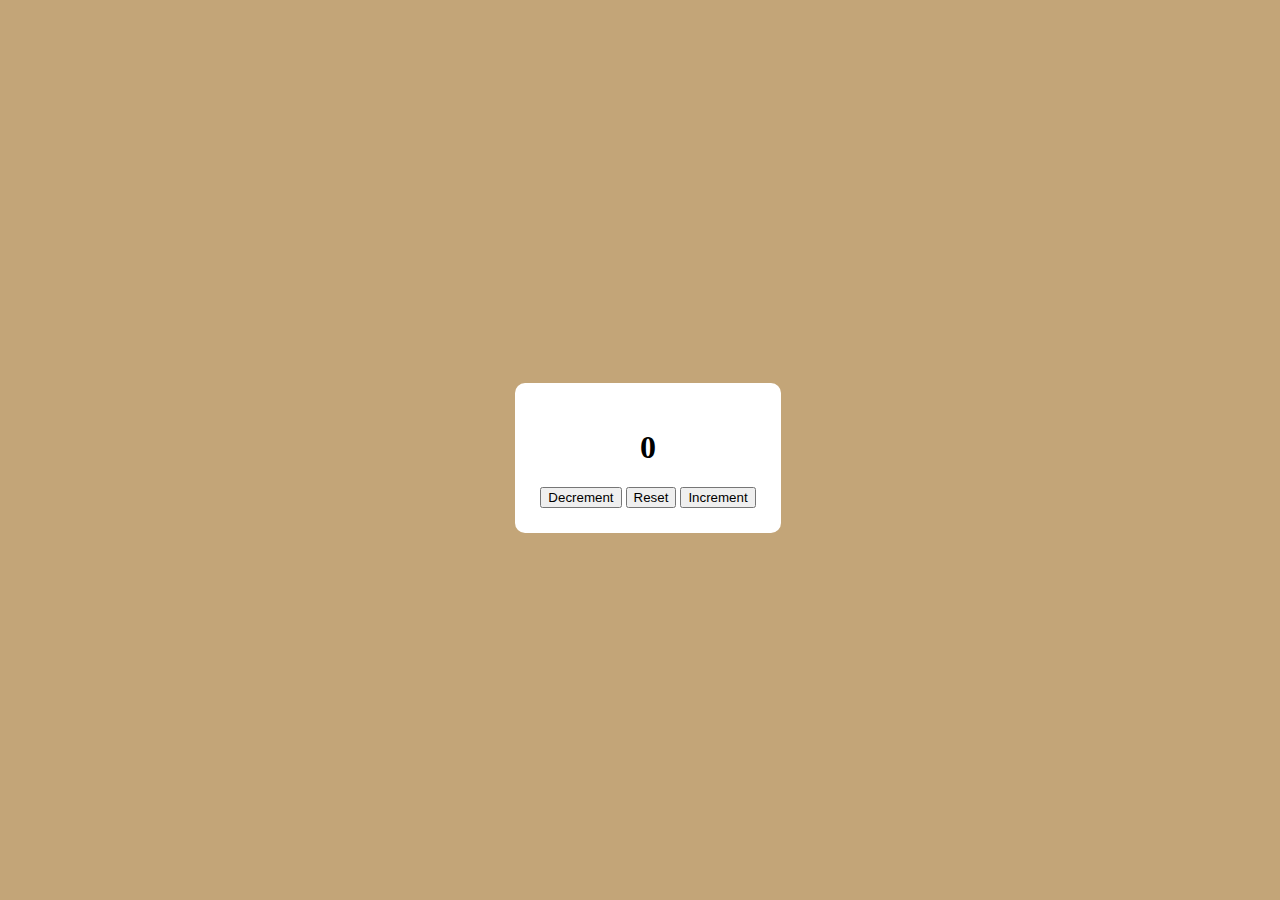
==== CounterApp/index.html @ a569f129 "working properly" ====
<!DOCTYPE html>
<html lang="en">
<head>
    <meta charset="UTF-8">
    <meta name="viewport" content="width=device-width, initial-scale=1.0">
    <title>CounterApp</title>
    <link rel="stylesheet" href="style.css">
</head>
<body >
    <div class="container">
        <div class="card-body">
            <h1 id = "title">0</h1>
            <div class="card-btn">
                <button id="decrement">Decrement</button>
                <button id="reset">Reset</button>
                <button id="increment">Increment</button>
            </div>
        </div>
    </div>

 <script src="script.js"></script>   
</body>
</html>
---- CounterApp/style.css ----
body{
    background-color: rgb(195, 165, 120);
}
.container{
    position: fixed;
    display: flex;
    align-items: center;
    justify-content: center;
    height: 100%;
    width: 100%;
}

.card-body{
    background-color: #fff;
    padding: 25px;
    border-radius: 10px;
    text-align: center;

}
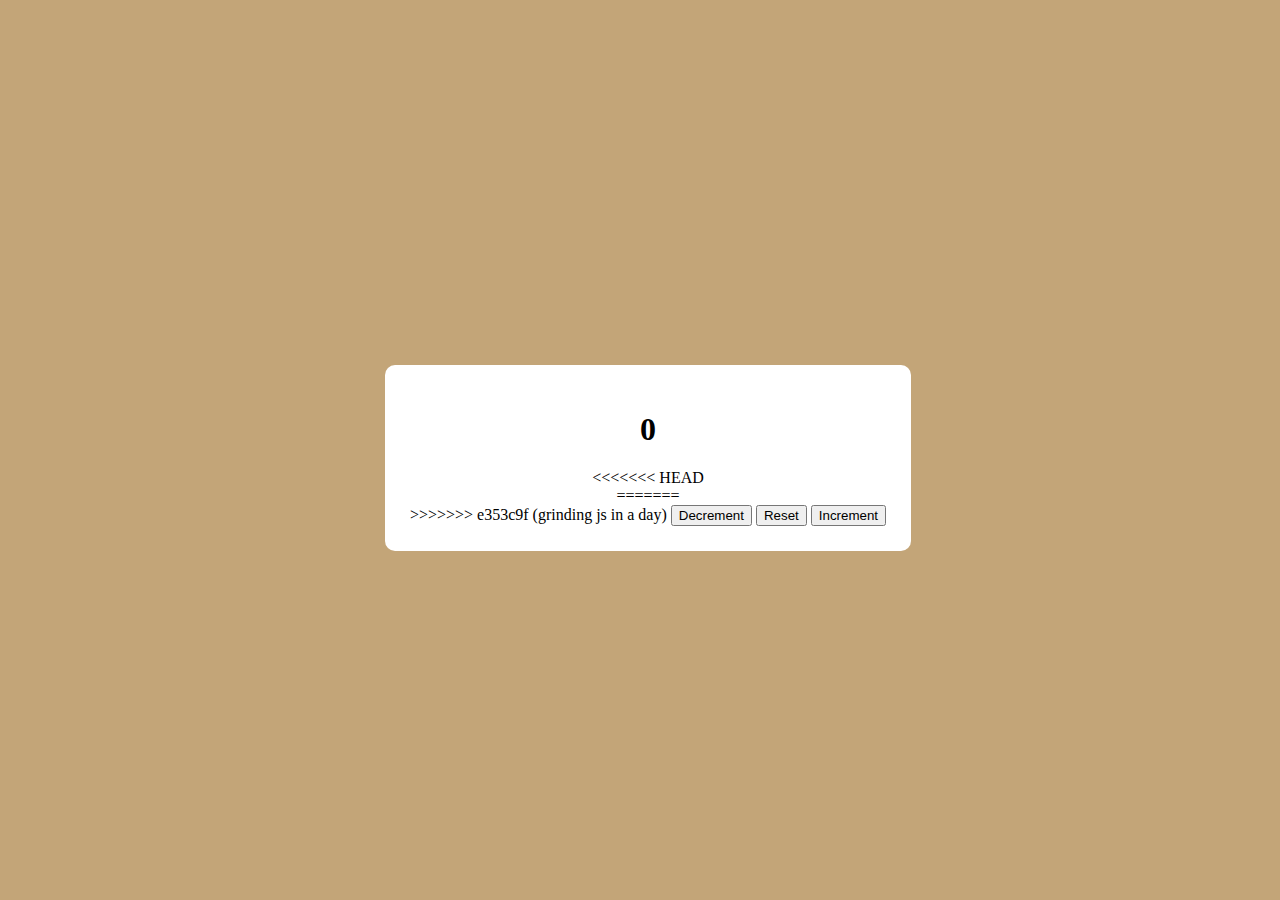
==== commit 044c597a: "grinding js in a day y" ====
--- a/CounterApp/index.html
+++ b/CounterApp/index.html
@@ -10,7 +10,11 @@
     <div class="container">
         <div class="card-body">
             <h1 id = "title">0</h1>
+<<<<<<< HEAD
             <div class="card-btn">
+=======
+            <div class= "card-btn">
+>>>>>>> e353c9f (grinding js in a day)
                 <button id="decrement">Decrement</button>
                 <button id="reset">Reset</button>
                 <button id="increment">Increment</button>
@@ -20,4 +24,4 @@
 
  <script src="script.js"></script>   
 </body>
-</html>+</html>
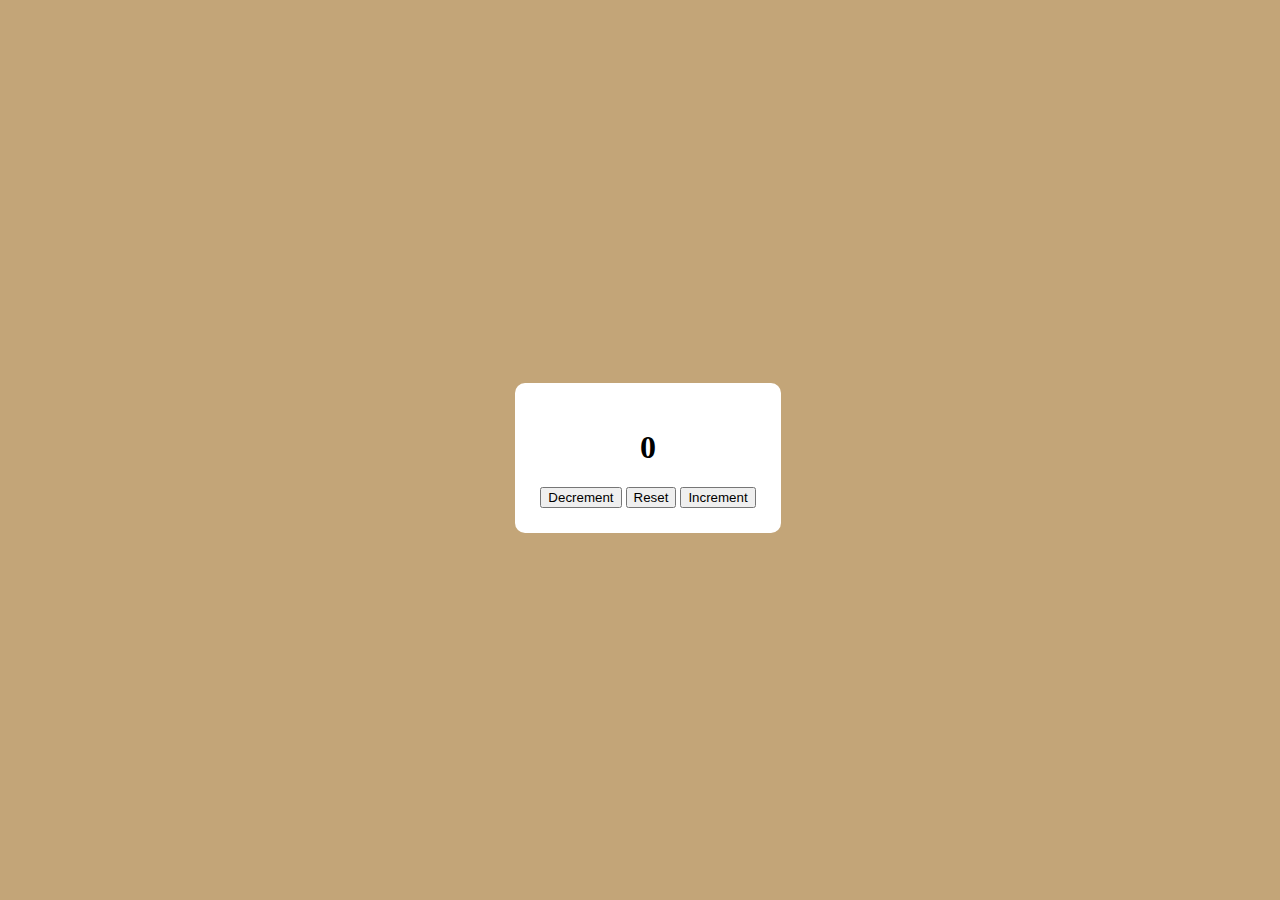
==== commit 7a8ae6c4: "minor fix" ====
--- a/CounterApp/index.html
+++ b/CounterApp/index.html
@@ -10,11 +10,7 @@
     <div class="container">
         <div class="card-body">
             <h1 id = "title">0</h1>
-<<<<<<< HEAD
-            <div class="card-btn">
-=======
             <div class= "card-btn">
->>>>>>> e353c9f (grinding js in a day)
                 <button id="decrement">Decrement</button>
                 <button id="reset">Reset</button>
                 <button id="increment">Increment</button>
